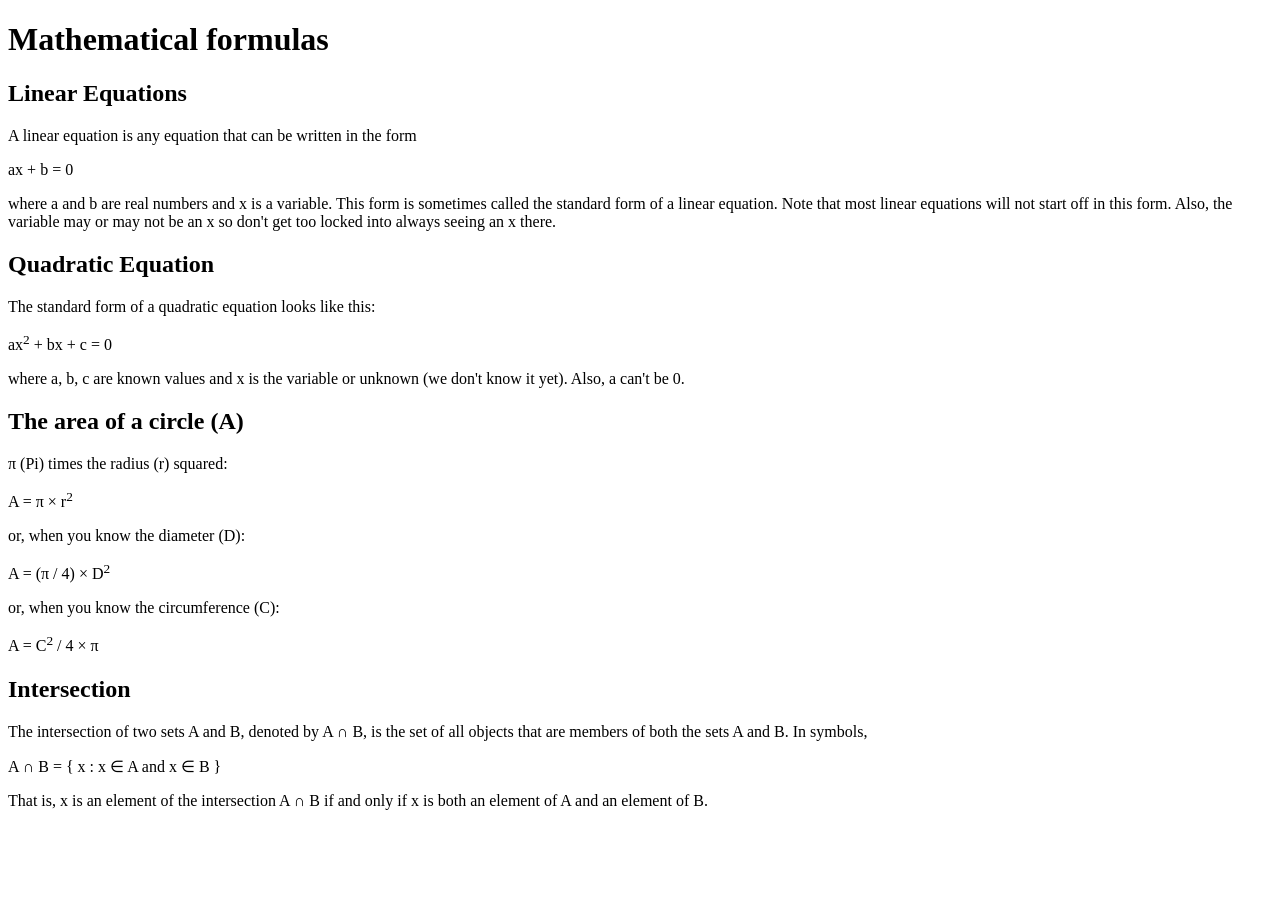
==== index.html @ c8440592 "Update and rename promt.txt to index.html" ====
<!DOCTYPE html>
<html lang="en">
<head>
    <meta charset="UTF-8">
    <meta name="viewport" content="width=device-width, initial-scale=1.0">
    <title>Mathematical formulas</title>
    <link rel="stylesheet" href="style.css">
</head>
<body>

    <h1>Mathematical formulas</h1>

    <h2>Linear Equations</h2>
    <p>A linear equation is any equation that can be written in the form</p>
    
    <div class="formula">ax + b = 0</div>

    <p>where <span class="variable">a</span> and <span class="variable">b</span> are real numbers and <span class="variable">x</span> is a variable. This form is sometimes called the standard form of a linear equation. Note that most linear equations will not start off in this form. Also, the variable may or may not be an <span class="variable">x</span> so don't get too locked into always seeing an <span class="variable">x</span> there.</p>

    <h2>Quadratic Equation</h2>
    <p>The standard form of a quadratic equation looks like this:</p>
    
    <div class="formula">ax<sup>2</sup> + bx + c = 0</div>

    <p>where <span class="variable">a</span>, <span class="variable">b</span>, <span class="variable">c</span> are known values and <span class="variable">x</span> is the variable or unknown (we don't know it yet). Also, <span class="variable">a</span> can't be 0.</p>

    <h2>The area of a circle (A)</h2>
    <p>&pi; (Pi) times the radius (<span class="variable">r</span>) squared:</p>
    
    <div class="formula">A = &pi; &times; r<sup>2</sup></div>

    <p>or, when you know the diameter (<span class="variable">D</span>):</p>
    
    <div class="formula">A = (&pi; / 4) &times; D<sup>2</sup></div>

    <p>or, when you know the circumference (<span class="variable">C</span>):</p>
    
    <div class="formula">A = C<sup>2</sup> / 4 &times; &pi;</div>

    <h2>Intersection</h2>
    <p>The intersection of two sets <span class="variable">A</span> and <span class="variable">B</span>, denoted by A &cap; B, is the set of all objects that are members of both the sets A and B. In symbols,</p>
    
    <div class="formula">A &cap; B = { x : x &isin; A and x &isin; B }</div>

    <p>That is, <span class="variable">x</span> is an element of the intersection A &cap; B if and only if <span class="variable">x</span> is both an element of <span class="variable">A</span> and an element of <span class="variable">B</span>.</p>

</body>
</html>
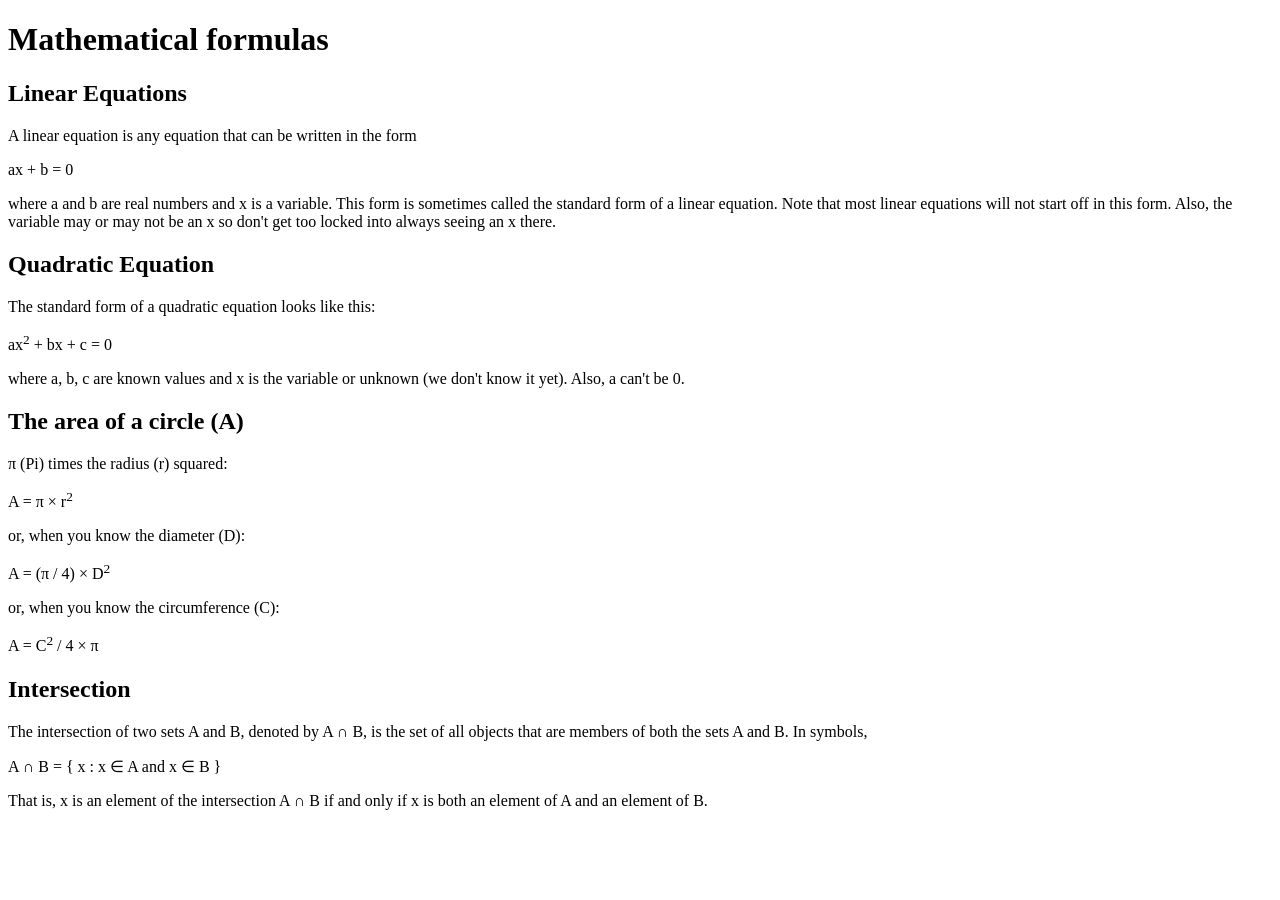
==== commit 1ae81632: "Refactor HTML structure and improve formatting" ====
--- a/index.html
+++ b/index.html
@@ -1,48 +1,61 @@
 <!DOCTYPE html>
-<html lang="en">
+<html>
 <head>
     <meta charset="UTF-8">
-    <meta name="viewport" content="width=device-width, initial-scale=1.0">
     <title>Mathematical formulas</title>
     <link rel="stylesheet" href="style.css">
 </head>
 <body>
 
-    <h1>Mathematical formulas</h1>
+    <div class="container">
+        <h1>Mathematical formulas</h1>
 
-    <h2>Linear Equations</h2>
-    <p>A linear equation is any equation that can be written in the form</p>
-    
-    <div class="formula">ax + b = 0</div>
+        <h2>Linear Equations</h2>
+        <p>A linear equation is any equation that can be written in the form</p>
+        
+        <div class="formula">
+            ax + b = 0
+        </div>
 
-    <p>where <span class="variable">a</span> and <span class="variable">b</span> are real numbers and <span class="variable">x</span> is a variable. This form is sometimes called the standard form of a linear equation. Note that most linear equations will not start off in this form. Also, the variable may or may not be an <span class="variable">x</span> so don't get too locked into always seeing an <span class="variable">x</span> there.</p>
+        <p>where <span class="highlight">a</span> and <span class="highlight">b</span> are real numbers and <span class="highlight">x</span> is a variable. This form is sometimes called the standard form of a linear equation. Note that most linear equations will not start off in this form. Also, the variable may or may not be an <span class="highlight">x</span> so don't get too locked into always seeing an <span class="highlight">x</span> there.</p>
 
-    <h2>Quadratic Equation</h2>
-    <p>The standard form of a quadratic equation looks like this:</p>
-    
-    <div class="formula">ax<sup>2</sup> + bx + c = 0</div>
+        <h2>Quadratic Equation</h2>
+        <p>The standard form of a quadratic equation looks like this:</p>
 
-    <p>where <span class="variable">a</span>, <span class="variable">b</span>, <span class="variable">c</span> are known values and <span class="variable">x</span> is the variable or unknown (we don't know it yet). Also, <span class="variable">a</span> can't be 0.</p>
+        <div class="formula">
+            ax<sup>2</sup> + bx + c = 0
+        </div>
 
-    <h2>The area of a circle (A)</h2>
-    <p>&pi; (Pi) times the radius (<span class="variable">r</span>) squared:</p>
-    
-    <div class="formula">A = &pi; &times; r<sup>2</sup></div>
+        <p>where <span class="highlight">a, b, c</span> are known values and <span class="highlight">x</span> is the variable or unknown (we don't know it yet). Also, <span class="highlight">a</span> can't be 0.</p>
 
-    <p>or, when you know the diameter (<span class="variable">D</span>):</p>
-    
-    <div class="formula">A = (&pi; / 4) &times; D<sup>2</sup></div>
+        <h2>The area of a circle (A)</h2>
+        <p><span class="highlight">&pi;</span> (Pi) times the radius (<span class="highlight">r</span>) squared:</p>
 
-    <p>or, when you know the circumference (<span class="variable">C</span>):</p>
-    
-    <div class="formula">A = C<sup>2</sup> / 4 &times; &pi;</div>
+        <div class="formula">
+            A = &pi; &times; r<sup>2</sup>
+        </div>
 
-    <h2>Intersection</h2>
-    <p>The intersection of two sets <span class="variable">A</span> and <span class="variable">B</span>, denoted by A &cap; B, is the set of all objects that are members of both the sets A and B. In symbols,</p>
-    
-    <div class="formula">A &cap; B = { x : x &isin; A and x &isin; B }</div>
+        <p>or, when you know the diameter (<span class="highlight">D</span>):</p>
 
-    <p>That is, <span class="variable">x</span> is an element of the intersection A &cap; B if and only if <span class="variable">x</span> is both an element of <span class="variable">A</span> and an element of <span class="variable">B</span>.</p>
+        <div class="formula">
+            A = (&pi; / 4) &times; D<sup>2</sup>
+        </div>
+
+        <p>or, when you know the circumference (<span class="highlight">C</span>):</p>
+
+        <div class="formula">
+            A = C<sup>2</sup> / 4 &times; &pi;
+        </div>
+
+        <h2>Intersection</h2>
+        <p>The intersection of two sets <span class="highlight">A</span> and <span class="highlight">B</span>, denoted by A &cap; B, is the set of all objects that are members of both the sets A and B. In symbols,</p>
+
+        <div class="formula">
+            A &cap; B = { x : x &isin; A and x &isin; B }
+        </div>
+
+        <p>That is, <span class="highlight">x</span> is an element of the intersection A &cap; B if and only if x is both an element of <span class="highlight">A</span> and an element of <span class="highlight">B</span>.</p>
+    </div>
 
 </body>
 </html>
